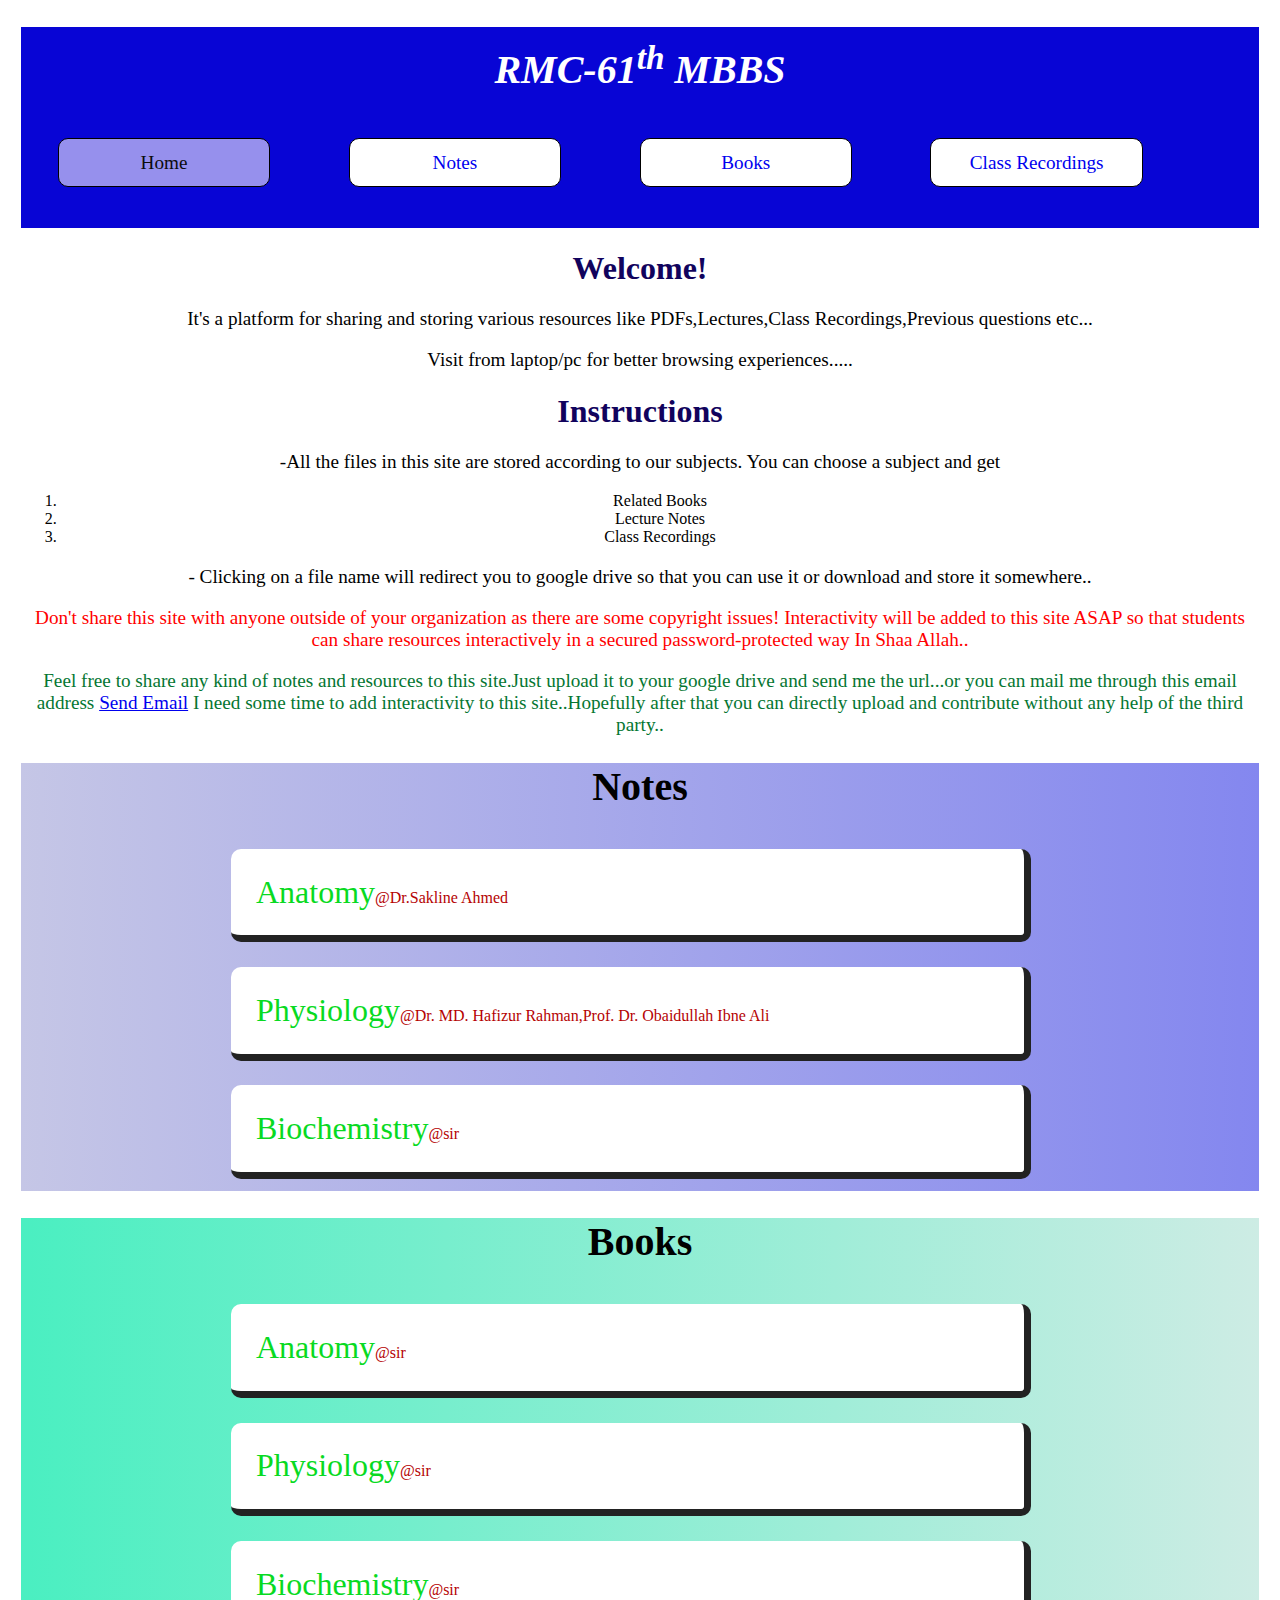
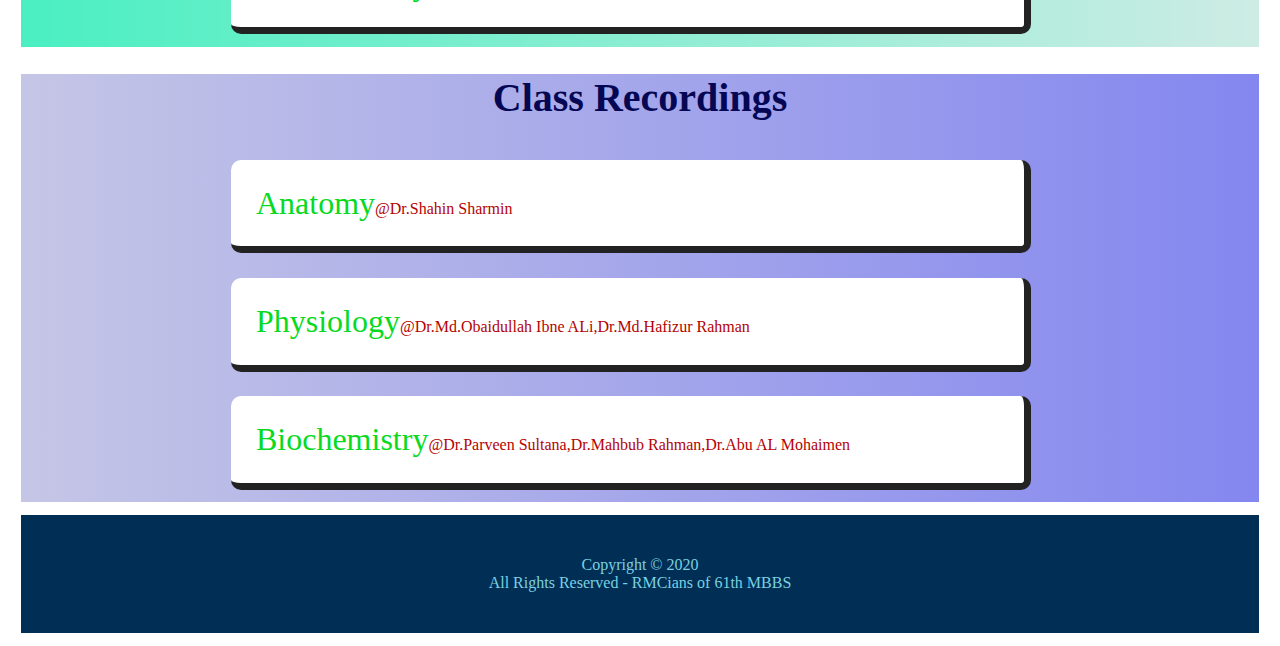
==== index.html @ 04850c27 "Update index.html" ====
<!DOCTYPE html>
<html>
  <head>
    <title>RMC-61th MBBS</title>
    <link rel="stylesheet" href="css/css.css" />
  </head>
  <body>
    
    <!-- header begins -->
    <header>
      <h1>RMC-61<sup>th</sup> MBBS</h1>
      <br>
      <nav>
        <a href="index.html" class="active">Home</a>
        <a href="#Sheets">Notes</a>
        <a href="#Books">Books</a>
        <a href="#Recordings">Class Recordings</a>
      </nav>
    </header>
    <!-- header ends -->
    
    
    <!-- main begins -->
    <main>
      <div class="a">
        <h1 class>Welcome!</h1>
        <p> It's a platform for sharing and storing various resources like PDFs,Lectures,Class Recordings,Previous questions etc... </p>
        <p>Visit from laptop/pc for  better browsing experiences.....</p>
        <h1>Instructions</h1>
        <p>-All the files in this site are stored according to our subjects. You can choose a subject and get  
<p><ul>
        <li>Related Books </li>

        <li>Lecture Notes</li> 

        <li>Class Recordings</li>
 </ul></p>

<p>- Clicking on a file name will redirect you to google drive so that you can use it or download and store it somewhere..</p> 
      <p class="red">Don't share this site with anyone outside of your organization as there are some copyright issues!
       Interactivity will be added to this site ASAP so that students can share resources interactively in a secured password-protected way In Shaa Allah..</p>
    
       <p class="Green">Feel free to share any kind of notes and resources to this site.Just upload it to your google drive and send me the url...or you can mail me through this email address <a href="mailto:1905101@ugrad.cse.buet.ac.bd">Send Email</a>
         I need some time to add interactivity to this site..Hopefully after that you can directly upload and contribute without any help of the third party..</p> 
      
          
        
      </div>
    </main>
<!-- a div ends -->

<div class="b">
  <h1><a name="Sheets"></a>Notes</h1>
  <a href="AnatomySheets.html" class="divblink"><div><span class="bA">Anatomy</span><span class="bB">@Dr.Sakline Ahmed</span></div></a>
  <a href="PhysiologySheets.html" class="divblink"><div><span class="bA">Physiology</span><span class="bB">@Dr. MD. Hafizur Rahman,Prof. Dr. Obaidullah Ibne Ali</span ></div></a>
   <a href="BiochemistrySheets.html" class="divblink"><div><span class="bA" >Biochemistry</span><span class="bB">@sir</span></div></a>
</div>
  <!-- b div ends -->



<div class="c">
  <h1><a name="Books"></a>Books</h1>
  <a href="AnatomyBooks.html" class="divclink"><div><span class="bA">Anatomy</span><span class="bB">@sir</span></div></a>
  <a href="PhysiologyBooks.html" class="divclink"><div><span class="bA">Physiology</span><span class="bB">@sir</span ></div></a>
   <a href="BiochemistryBooks.html" class="divclink"><div><span class="bA" >Biochemistry</span><span class="bB">@sir</span></div></a>
</div>

<!-- div c ends -->



<div class="d">
  <h1><a name="Recordings"></a>Class Recordings</h1>
  <a href="AnatomyClass.html" class="divdlink"><div><span class="bA">Anatomy</span><span class="bB">@Dr.Shahin Sharmin</span></div></a>
  <a href="PhysiologyClass.html" class="divdlink"><div><span class="bA">Physiology</span><span class="bB">@Dr.Md.Obaidullah Ibne ALi,Dr.Md.Hafizur Rahman</span ></div></a>
   <a href="BiochemistryClass.html" class="divdlink"><div><span class="bA" >Biochemistry</span><span class="bB">@Dr.Parveen Sultana,Dr.Mahbub Rahman,Dr.Abu AL Mohaimen</span></div></a>
</div>
<footer>
  <p> Copyright &copy 2020<br>
   All Rights Reserved - RMCians of 61th MBBS </p>
 </footer>

    <!-- main ends -->
    
    
</html>
---- css/css.css ----
.Green{
  color:#057632;
}
.red{
  color:red;
}
header{
  background-color:#0805d5;
  color:#ffffff;
  margin:1%;
}
header h1{
  padding-top:1%;
  text-align:center;
  font-style:italic;
  font-size:250%;
}
header h3{
  padding-left:3%;
}
nav a{
  display:inline-block;
  text-decoration:none;
  float:both;
  background-color:#ffffff; 
  border-radius:10px; 
  width:15%;
  text-align:center;
  margin-left:3%;
  margin-right:3%;
  margin-bottom:3%;
  padding:1%;
  font-size:120%; 
  border:1px solid black;
  overflow:auto;
}
nav>a:first-child{
  margin-left:3%;
}
nav>a:focus{
  background-color:#9690ed;
  color:#0b0b0c;
}
nav>a:hover{
  background-color:#9690ed;
  color:#0b0b0c;
}
.active{
  background-color:#9690ed;
  color:#0b0b0c;
}


.AnatomyBooksaclass{
  display:inline-block;
  width:5%;
}


.a{
  display:block;
  margin:1%;
} 
/*@keyframes h1asection {
  from {left:0px;}
  to{left:45%;}
}*/

div.a h1{
   position:relative;
   
   text-align:center; 
  Font-size:200%;
  color:#11035d;
  /*animation-name:h1asection;
  animation-duration: 2s;
  animation-fill-mode: forwards;*/
}
div.a p{
font-size:120%;
text-align:center;
}
div.a ul{
text-align:center;
list-style-type:zero;
}

.b{
display:block;
margin:1%;
background-image:linear-gradient(to left,#8487ef,#c5c6e6);
}
div.b h1{
  text-align:center; 
   position:relative; 
  Font-size:250%;
  color:##050754; 
 /* animation-name:h1asection;
  animation-duration: 2s;
  animation-fill-mode: forwards;*/
}
.divblink{
display:inline-block;
border-radius:10px;
width:60%;
float:both;
text-decoration:none;
padding:2%;
margin-top:1%;
margin-bottom:1%;
 margin-left:17%;
 border-width:0px 7px 7px 0px;
  border-style:outset;
  border-color:#777676;
background-color:#ffffff;
transition-property:border,width,color,background-color;
transition-duration:.1s;
transition-timing-function:linear;
transition-delay:.1s;
}
div.b span.bA{
text-align:center;
font-size:200%;
  color:#08da22;
}
div.b span.bB{
text-align:center;
font-size:100%;
  color:#b50202;
}
div.b a:hover{
  background-color:#3816c0;
  width:63%;
}
div.b a:focus{
  background-color:#3816c0;
  width:63%;
}



.c{
 
display:block;
margin:1%;
background-image:linear-gradient(to right,#4aefc1,#cdece4);;
}
div.c h1{

   position:relative;
   text-align:center; 
  Font-size:250%;
  color:##050754; 
  /*animation-name:h1asection;
  animation-duration: 2s;
  animation-fill-mode: forwards;*/
}
.divclink{
display:inline-block;
border-radius:10px;
width:60%;
float:both;
text-decoration:none;
padding:2%;
margin-top:1%;
margin-bottom:1%;
 margin-left:17%;
 border-width:0px 7px 7px 0px;
  border-style:outset;
  border-color:#777676;
background-color:#ffffff;
transition-property:border,width,color,background-color;
transition-duration:.1s;
transition-timing-function:linear;
transition-delay:.1s;
}
div.c span.bA{
text-align:center;
font-size:200%;
  color:#08da22;
}
div.c span.bB{
text-align:center;
font-size:100%;
  color:#b50202;
}
div.c a:hover{
  background-color:#3816c0;
  width:63%;
}
div.c a:focus{
  background-color:#3816c0;
  width:63%;
}





.d{
display:block;
margin:1%;
background-image:linear-gradient(to left,#8487ef,#c5c6e6);;
}
div.d h1{
   position:relative;
   text-align:center; 
  Font-size:250%;
  color:#050754; 
 /* animation-name:h1asection;
  animation-duration: 2s;
  animation-fill-mode: forwards;*/
}
.divdlink{
display:inline-block;
border-radius:10px;
width:60%;
float:both;
text-decoration:none;
padding:2%;
margin-top:1%;
margin-bottom:1%;
 margin-left:17%;
 border-width:0px 7px 7px 0px;
  border-style:outset;
  border-color:#777676;
background-color:#ffffff;
transition-property:border,width,color,background-color;
transition-duration:.1s;
transition-timing-function:linear;
transition-delay:.1s;
}
div.d span.bA{
text-align:center;
font-size:200%;
  color:#08da22;
}
div.d span.bB{
text-align:center;
font-size:100%;
  color:#b50202;
}
div.d a:hover{
  background-color:#3816c0;
  width:63%;
}
div.d a:focus{
  background-color:#3816c0;
  width:63%;
}

footer{
  display:block;
  margin:1%;padding:2%;
  background-color:#002e55;
  block-size:auto;
  writing-mode: horizontal-tb;
  text-align:center;
}
footer p{
  color:#7bd0e0;
}



/* Anatomy Books */


.CommonBlock{
  display:inline-block;
border-radius:10px;
width:60%;
float:both;
text-decoration:none;
padding:2%;
margin-top:1%;
margin-bottom:1%;
 margin-left:17%;
border: 5px inset black;
background-color:#ffffff;
}
a.CommonBlock:hover{
  color:#b50202;
}
a.CommonBlock:focus{
  color:#b50202;
}
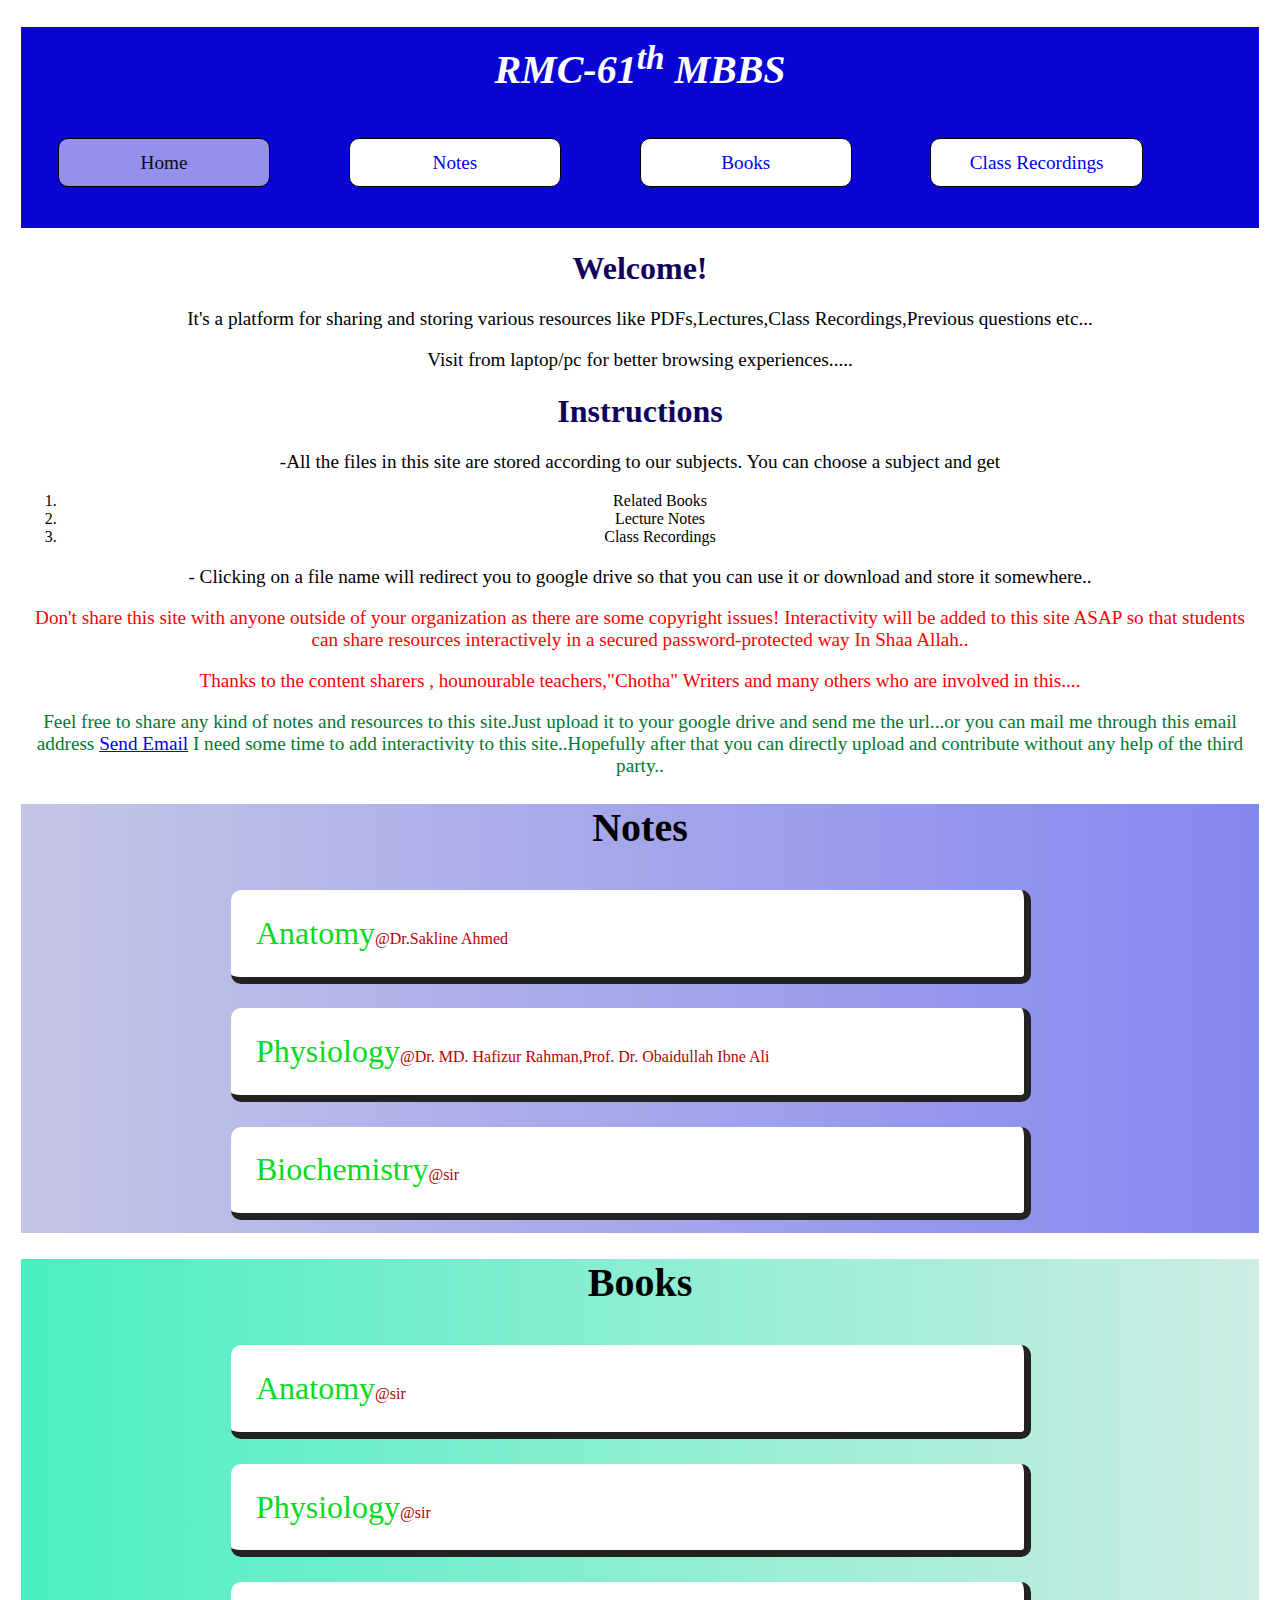
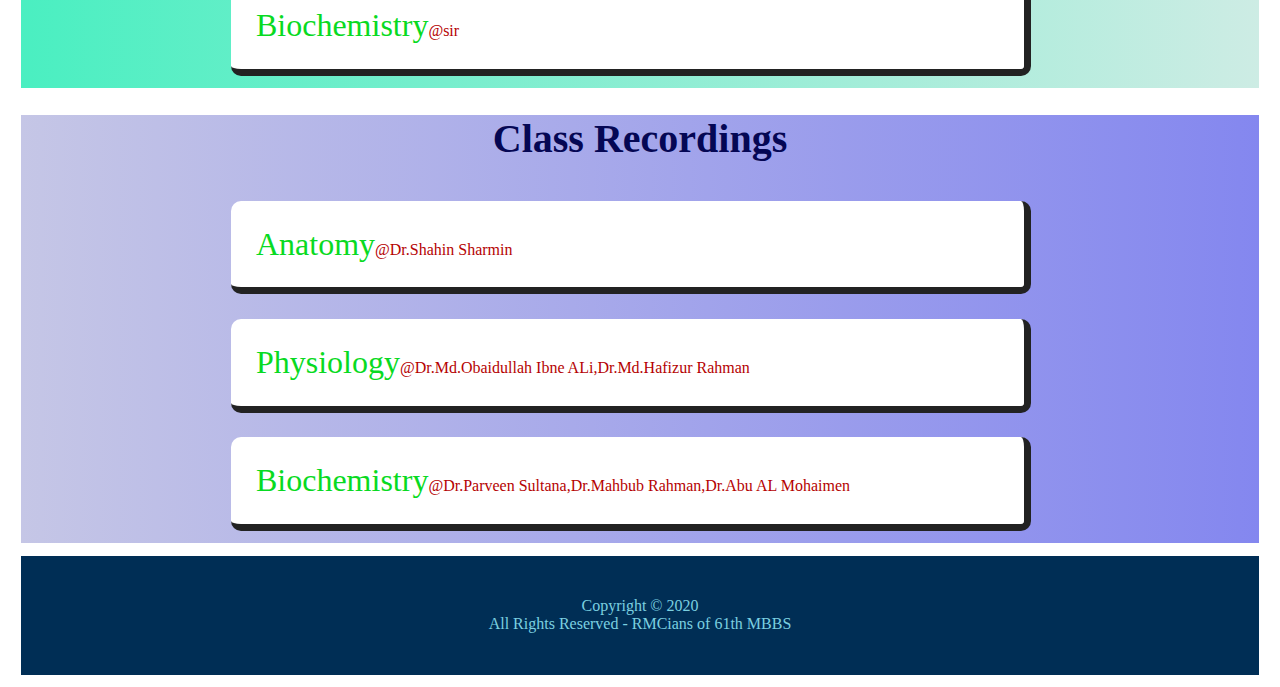
==== commit 2ac56dfd: "Update index.html" ====
--- a/index.html
+++ b/index.html
@@ -39,7 +39,7 @@
 <p>- Clicking on a file name will redirect you to google drive so that you can use it or download and store it somewhere..</p> 
       <p class="red">Don't share this site with anyone outside of your organization as there are some copyright issues!
        Interactivity will be added to this site ASAP so that students can share resources interactively in a secured password-protected way In Shaa Allah..</p>
-    
+    <p class="red">Thanks to the content sharers , hounourable teachers,"Chotha" Writers and many others  who are involved in this....</p>
        <p class="Green">Feel free to share any kind of notes and resources to this site.Just upload it to your google drive and send me the url...or you can mail me through this email address <a href="mailto:1905101@ugrad.cse.buet.ac.bd">Send Email</a>
          I need some time to add interactivity to this site..Hopefully after that you can directly upload and contribute without any help of the third party..</p> 
       
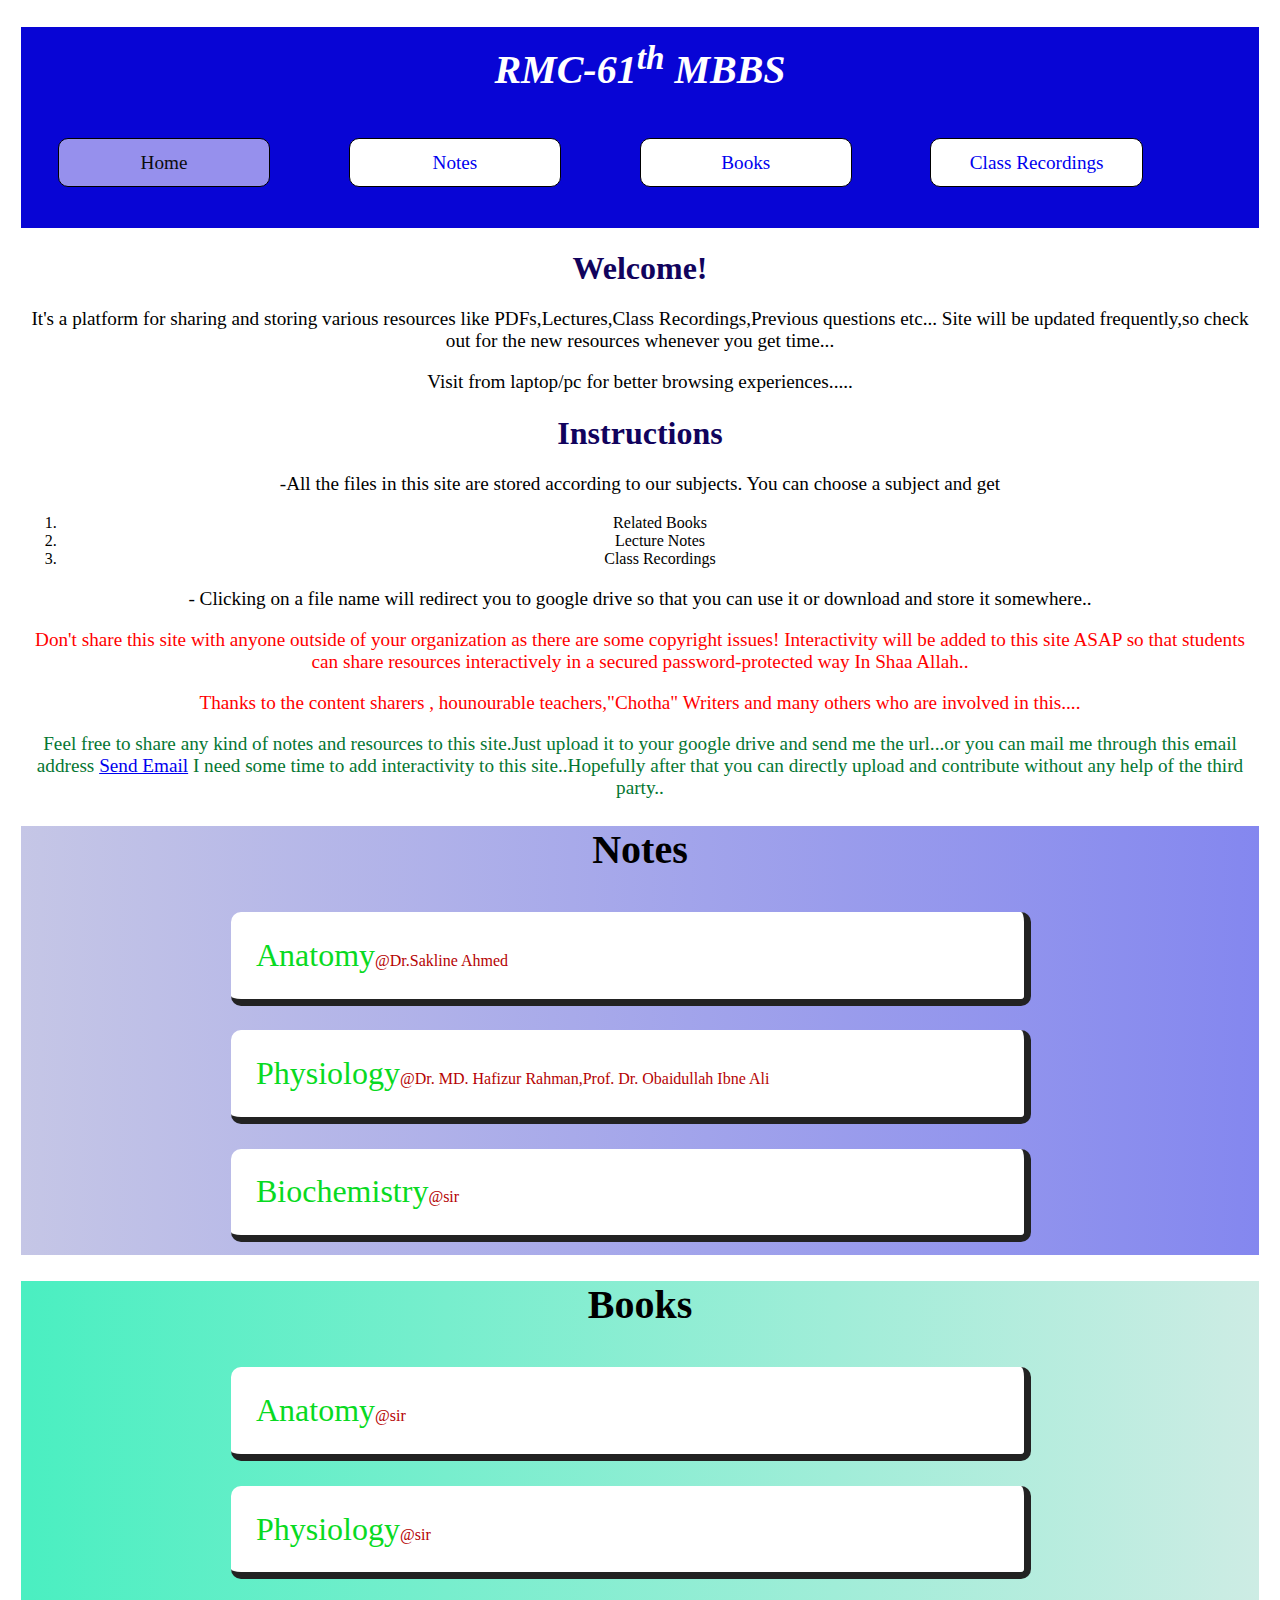
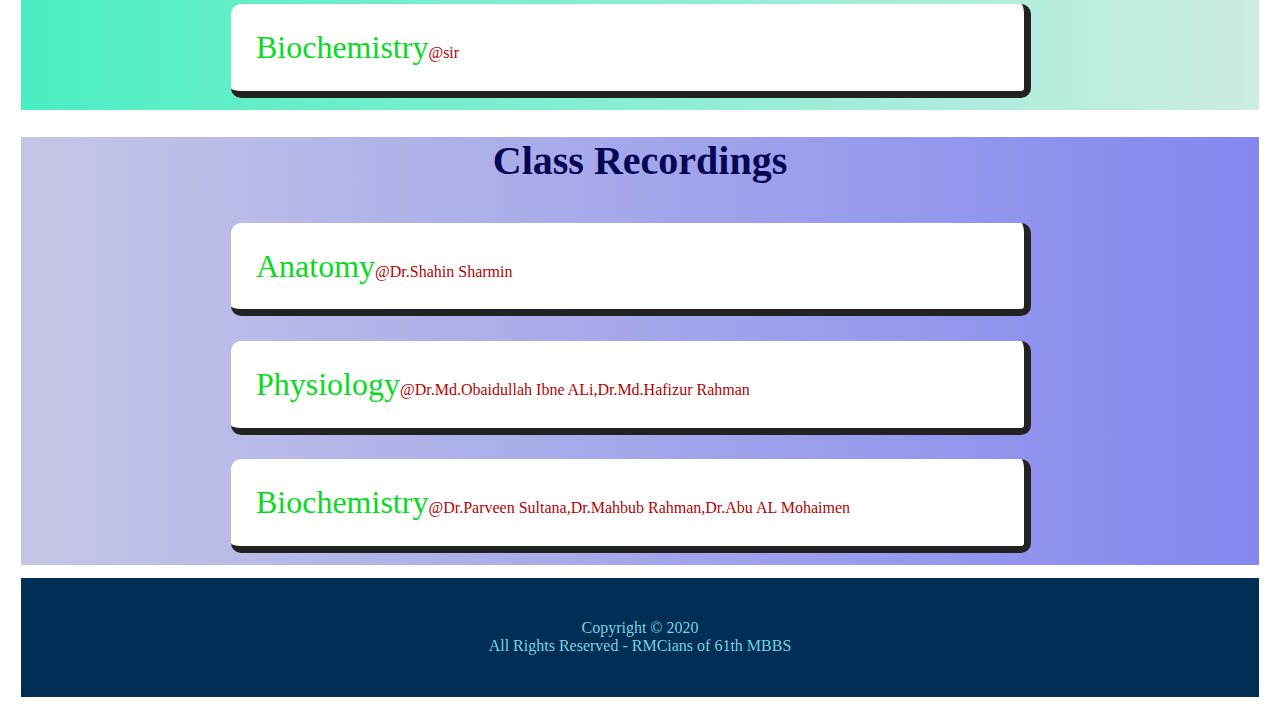
==== commit 53698061: "Update index.html" ====
--- a/index.html
+++ b/index.html
@@ -24,7 +24,7 @@
     <main>
       <div class="a">
         <h1 class>Welcome!</h1>
-        <p> It's a platform for sharing and storing various resources like PDFs,Lectures,Class Recordings,Previous questions etc... </p>
+        <p> It's a platform for sharing and storing various resources like PDFs,Lectures,Class Recordings,Previous questions etc... Site will be updated frequently,so check out for the new resources whenever you get time...</p>
         <p>Visit from laptop/pc for  better browsing experiences.....</p>
         <h1>Instructions</h1>
         <p>-All the files in this site are stored according to our subjects. You can choose a subject and get  
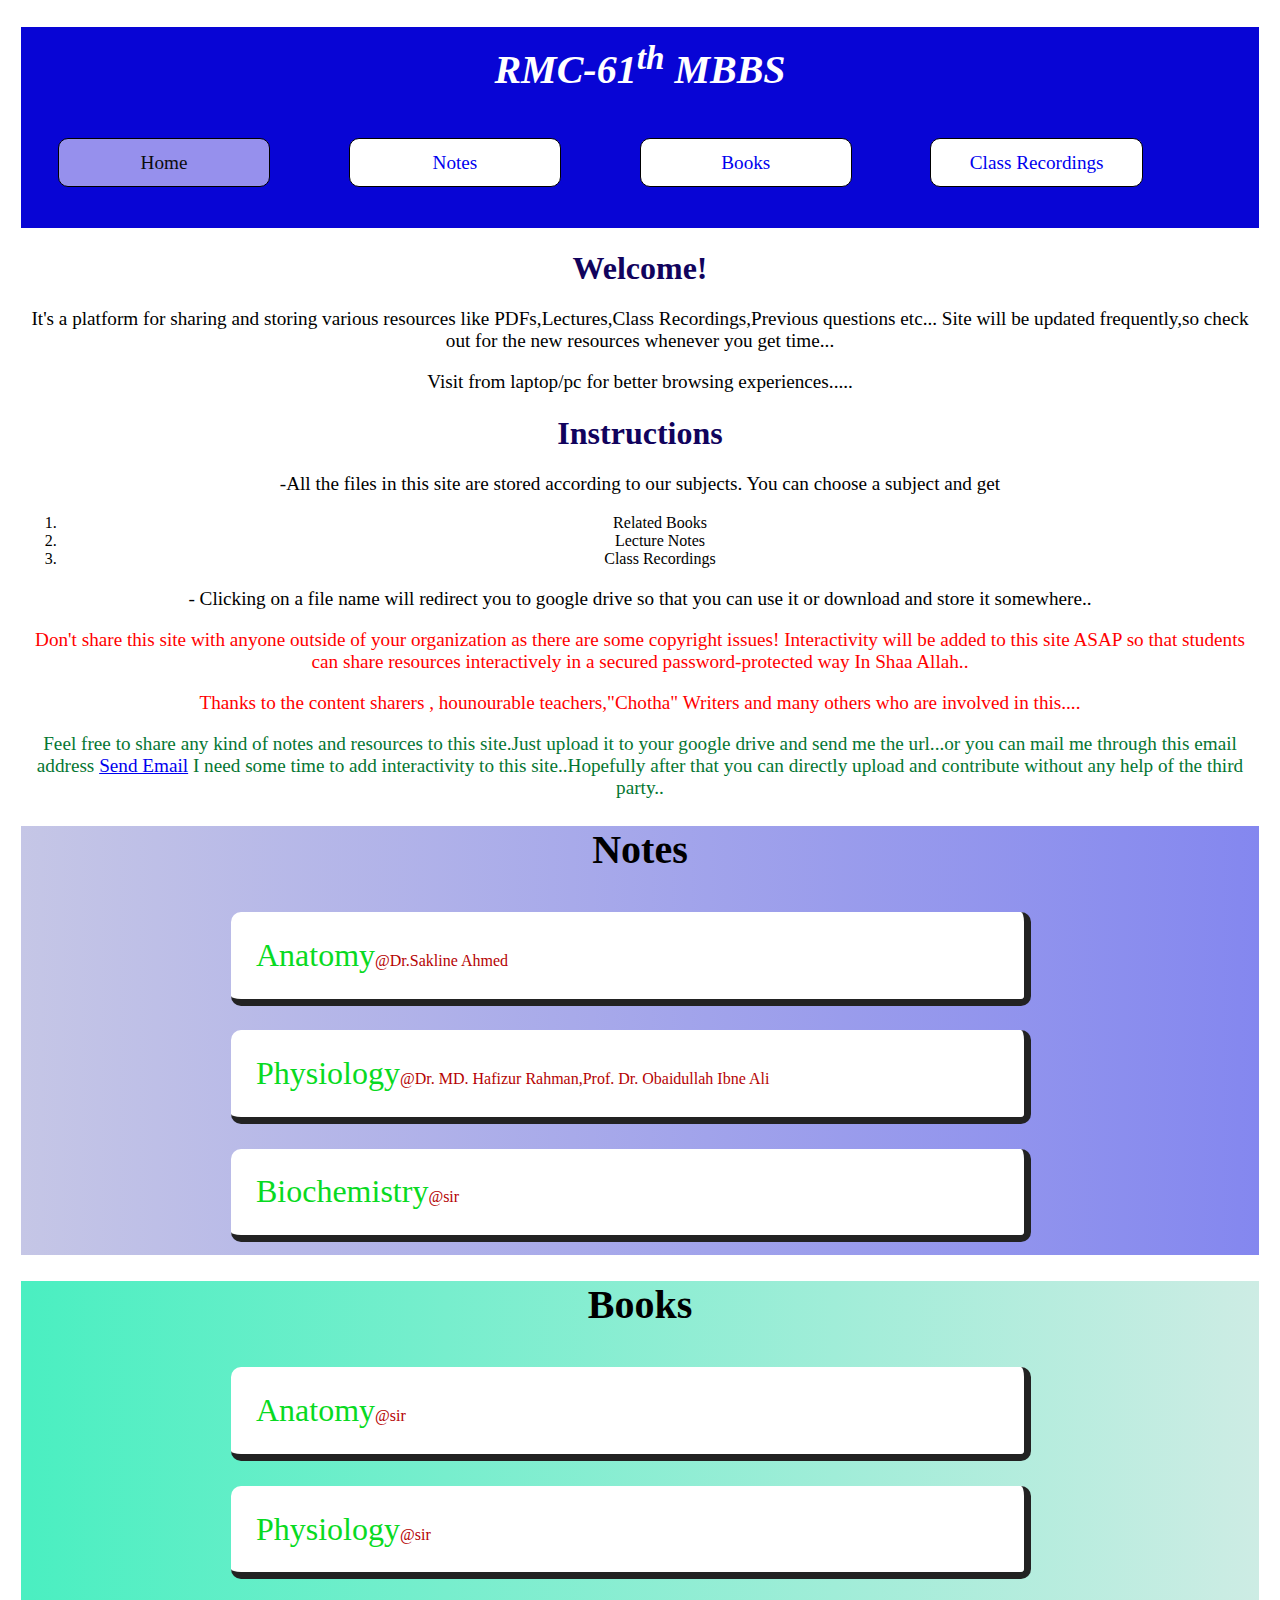
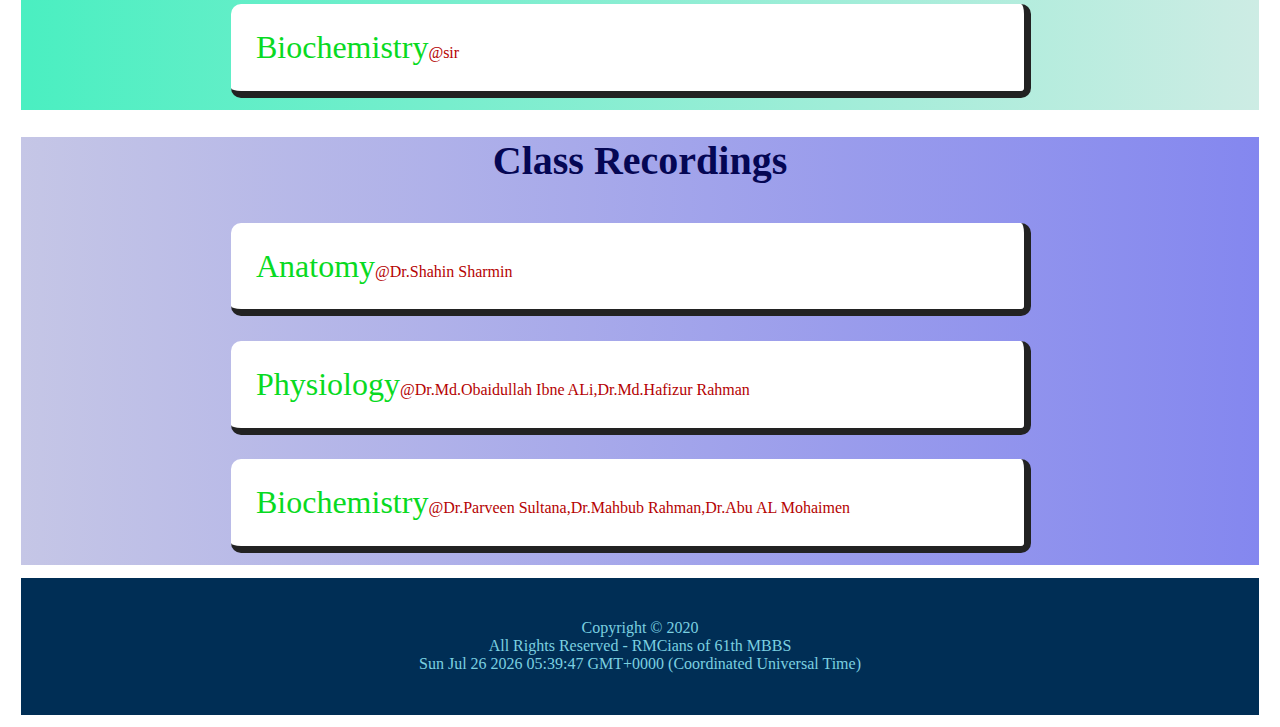
==== commit e0563110: "Update index.html" ====
--- a/index.html
+++ b/index.html
@@ -2,6 +2,16 @@
 <html>
   <head>
     <title>RMC-61th MBBS</title>
+    <!-- Global site tag (gtag.js) - Google Analytics -->
+<script async src="https://www.googletagmanager.com/gtag/js?id=UA-176761707-1"></script>
+<script>
+  window.dataLayer = window.dataLayer || [];
+  function gtag(){dataLayer.push(arguments);}
+  gtag('js', new Date());
+
+  gtag('config', 'UA-176761707-1');
+</script>
+
     <link rel="stylesheet" href="css/css.css" />
   </head>
   <body>
@@ -78,7 +88,13 @@
 </div>
 <footer>
   <p> Copyright &copy 2020<br>
-   All Rights Reserved - RMCians of 61th MBBS </p>
+   All Rights Reserved - RMCians of 61th MBBS<br>
+    <script>
+     var date = Date();
+    document.write(date); 
+    </script>
+  </p>
+  
  </footer>
 
     <!-- main ends -->
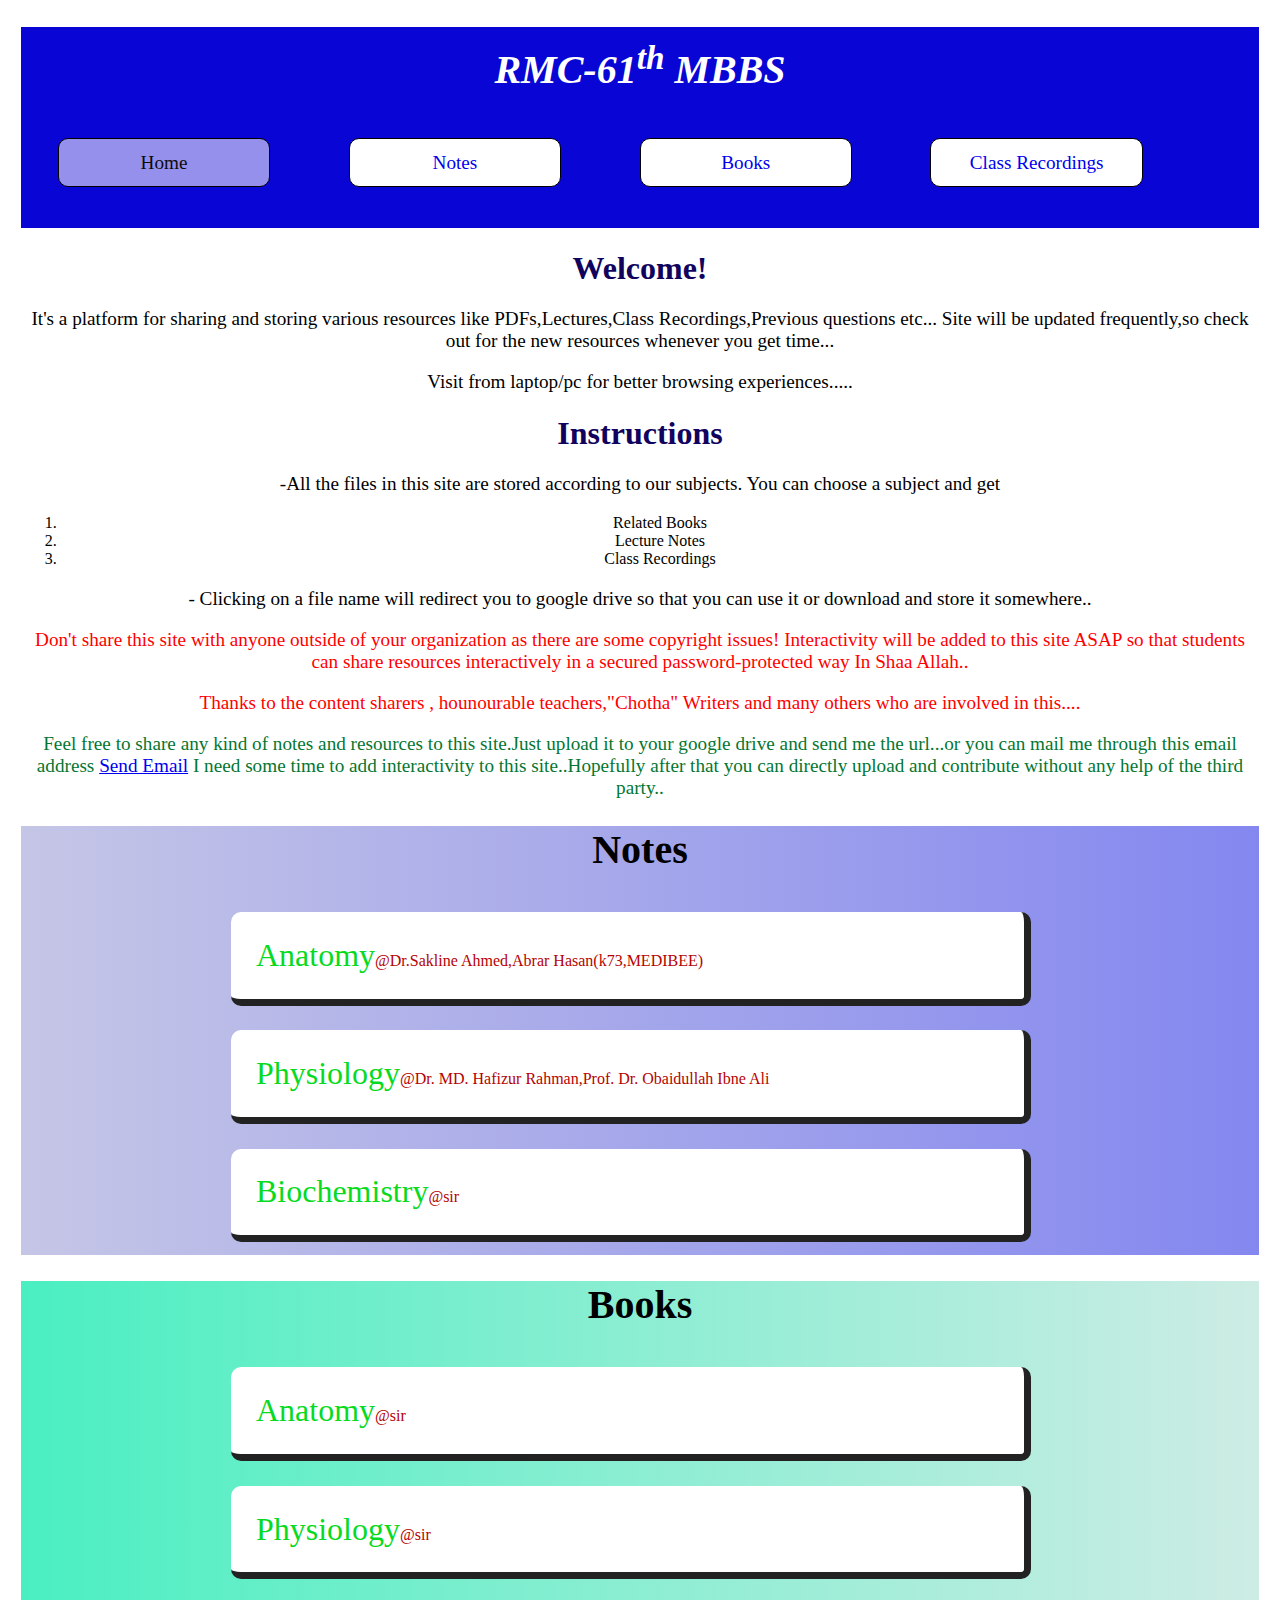
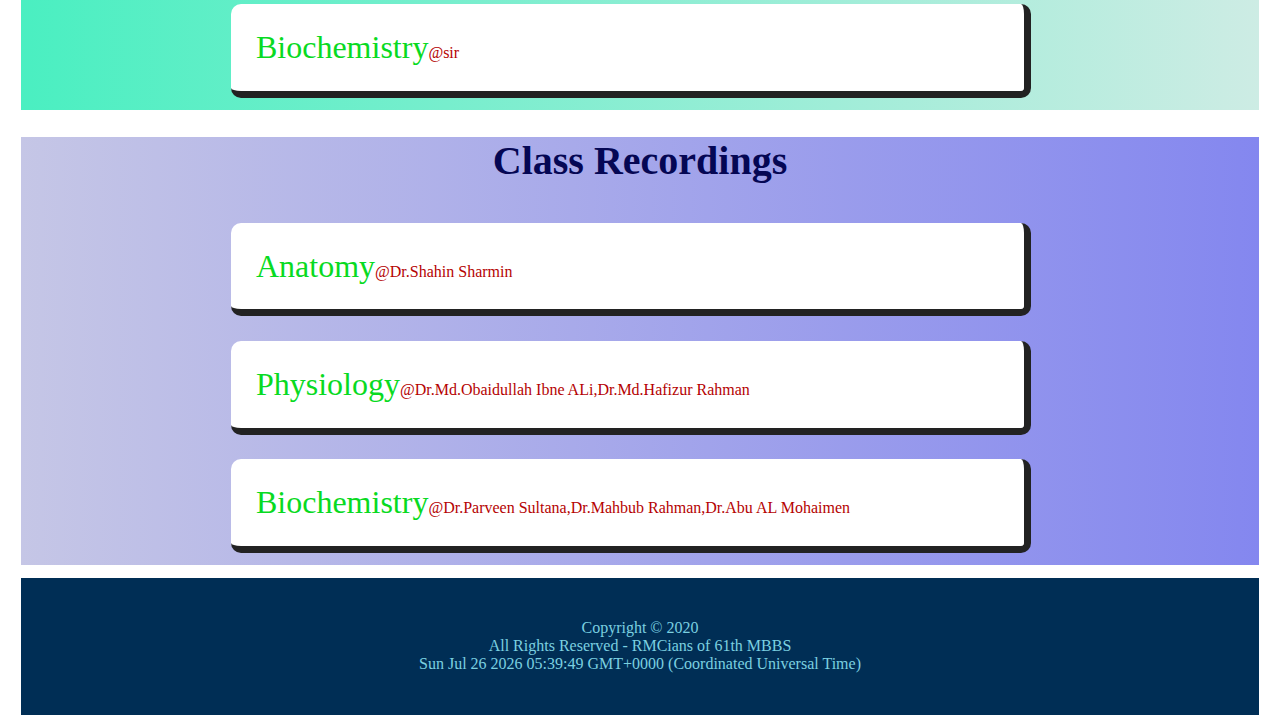
==== commit 2f08698b: "Update index.html" ====
--- a/index.html
+++ b/index.html
@@ -61,7 +61,7 @@
 
 <div class="b">
   <h1><a name="Sheets"></a>Notes</h1>
-  <a href="AnatomySheets.html" class="divblink"><div><span class="bA">Anatomy</span><span class="bB">@Dr.Sakline Ahmed</span></div></a>
+  <a href="AnatomySheets.html" class="divblink"><div><span class="bA">Anatomy</span><span class="bB">@Dr.Sakline Ahmed,Abrar Hasan(k73,MEDIBEE)</span></div></a>
   <a href="PhysiologySheets.html" class="divblink"><div><span class="bA">Physiology</span><span class="bB">@Dr. MD. Hafizur Rahman,Prof. Dr. Obaidullah Ibne Ali</span ></div></a>
    <a href="BiochemistrySheets.html" class="divblink"><div><span class="bA" >Biochemistry</span><span class="bB">@sir</span></div></a>
 </div>
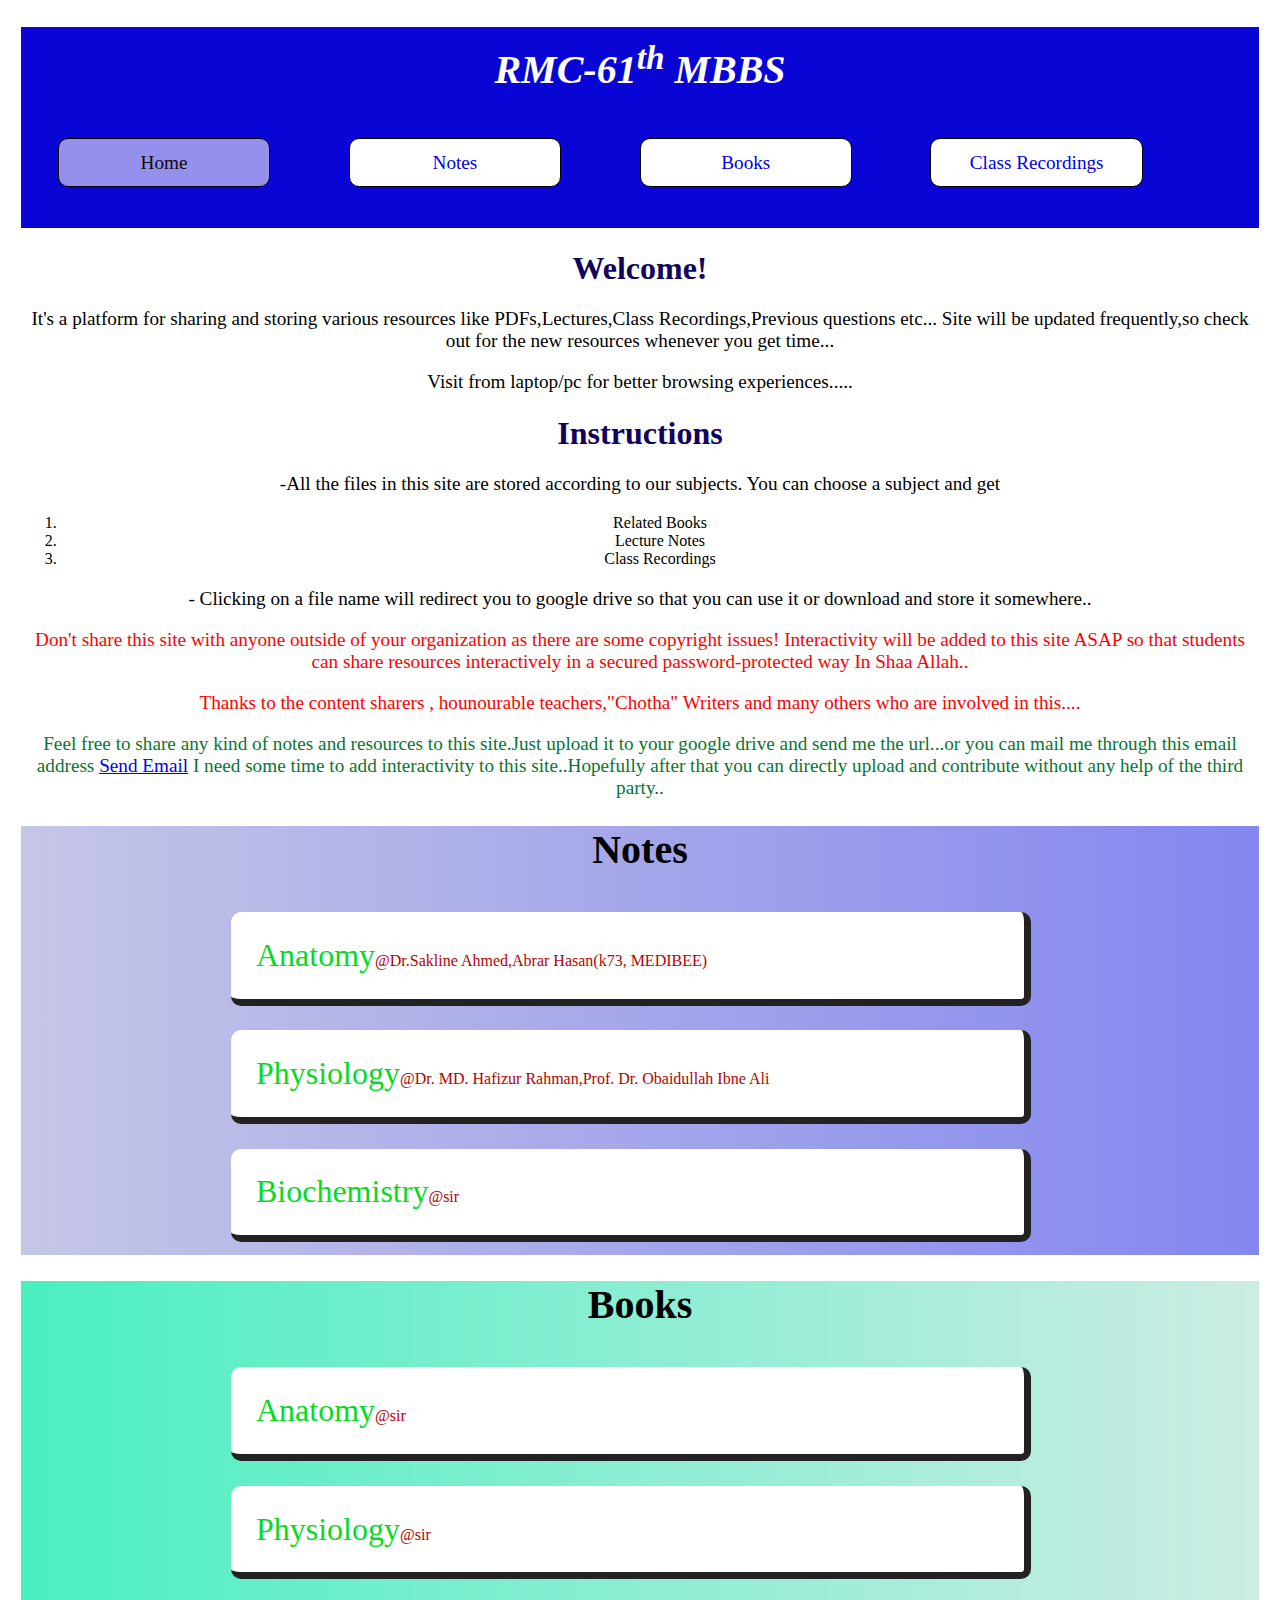
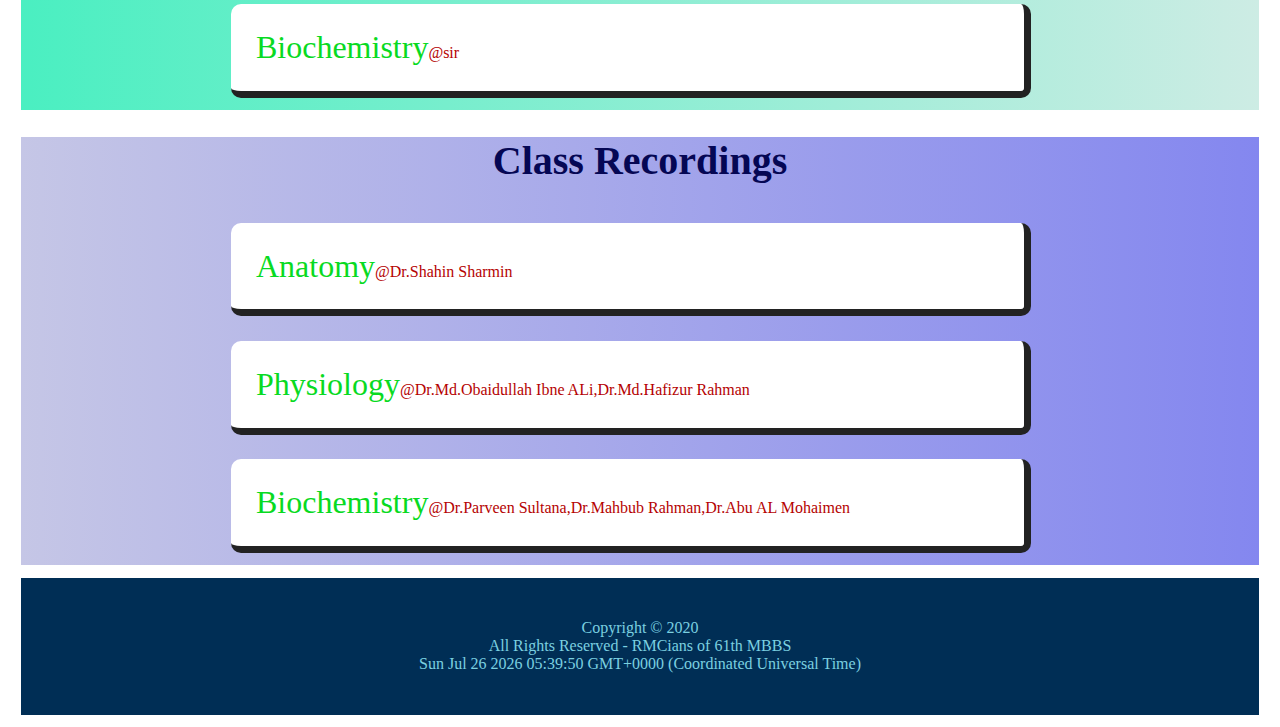
==== commit a2872174: "Update index.html" ====
--- a/index.html
+++ b/index.html
@@ -61,7 +61,7 @@
 
 <div class="b">
   <h1><a name="Sheets"></a>Notes</h1>
-  <a href="AnatomySheets.html" class="divblink"><div><span class="bA">Anatomy</span><span class="bB">@Dr.Sakline Ahmed,Abrar Hasan(k73,MEDIBEE)</span></div></a>
+  <a href="AnatomySheets.html" class="divblink"><div><span class="bA">Anatomy</span><span class="bB">@Dr.Sakline Ahmed,Abrar Hasan(k73, MEDIBEE)</span></div></a>
   <a href="PhysiologySheets.html" class="divblink"><div><span class="bA">Physiology</span><span class="bB">@Dr. MD. Hafizur Rahman,Prof. Dr. Obaidullah Ibne Ali</span ></div></a>
    <a href="BiochemistrySheets.html" class="divblink"><div><span class="bA" >Biochemistry</span><span class="bB">@sir</span></div></a>
 </div>
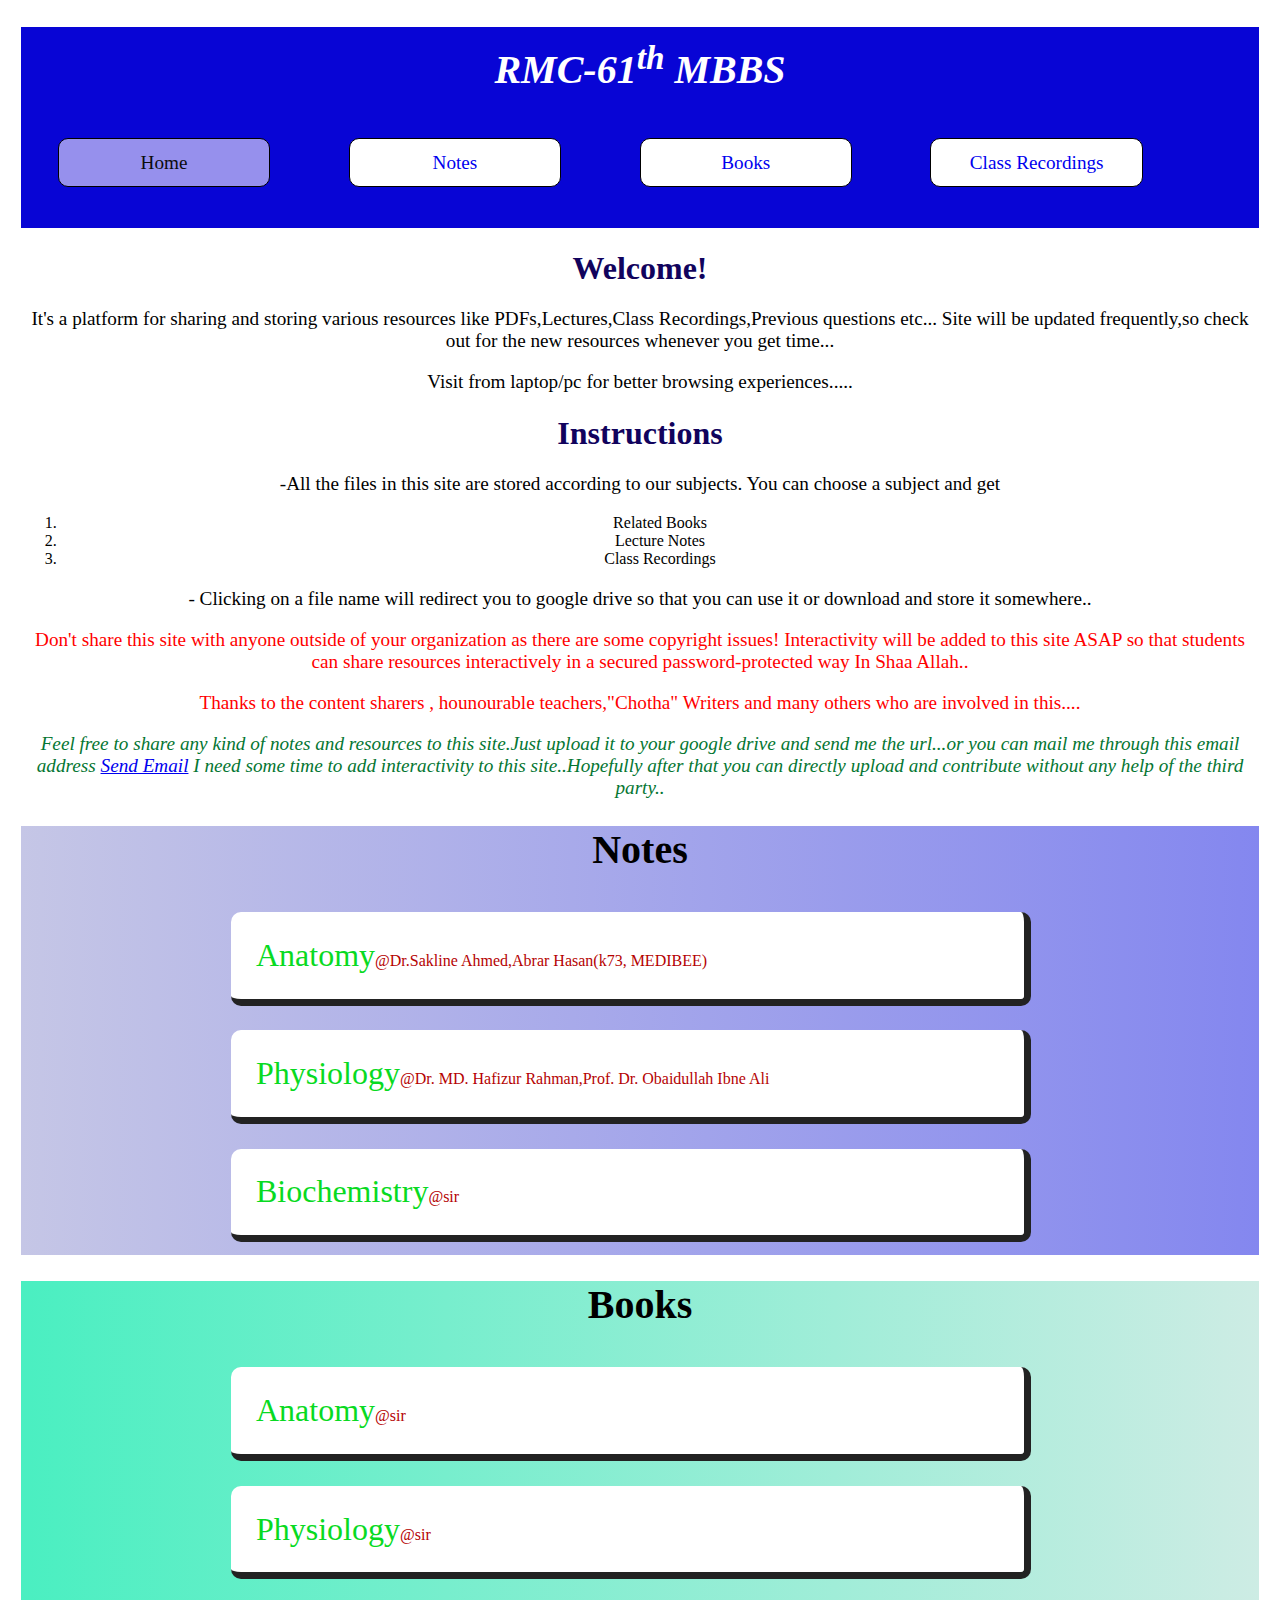
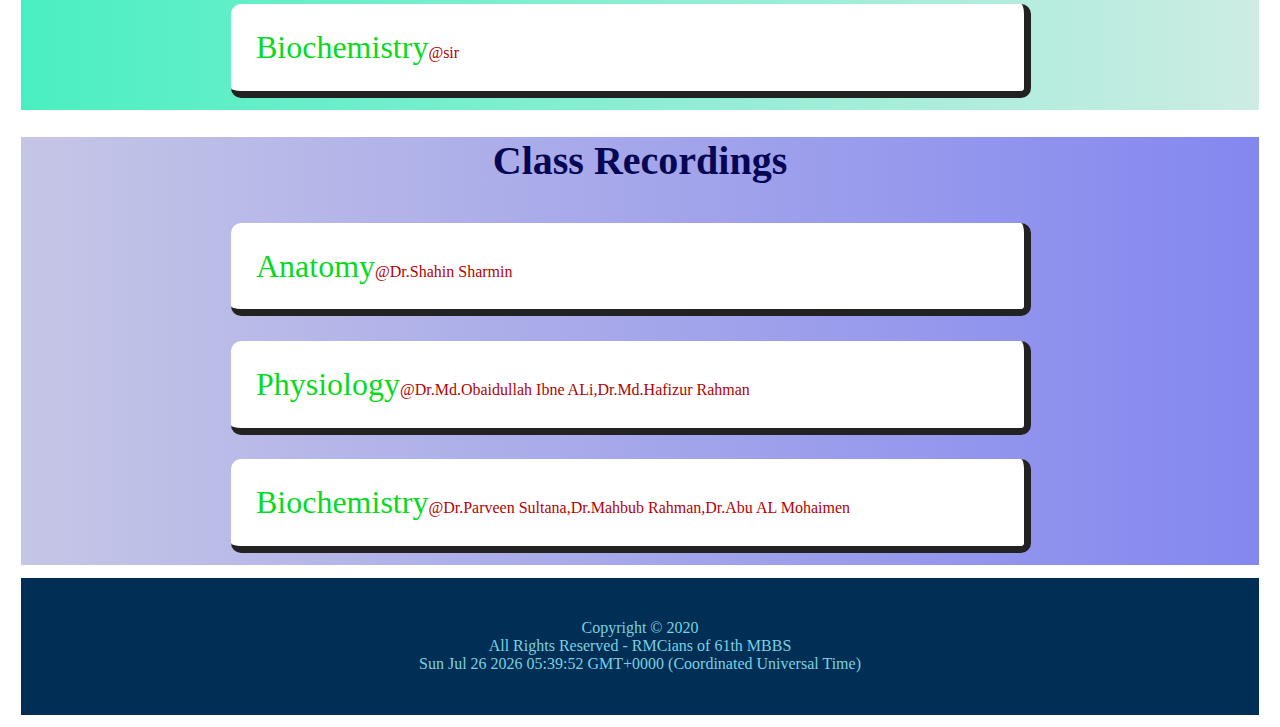
==== commit 29ef0ad1: "Update index.html" ====
--- a/index.html
+++ b/index.html
@@ -50,8 +50,8 @@
       <p class="red">Don't share this site with anyone outside of your organization as there are some copyright issues!
        Interactivity will be added to this site ASAP so that students can share resources interactively in a secured password-protected way In Shaa Allah..</p>
     <p class="red">Thanks to the content sharers , hounourable teachers,"Chotha" Writers and many others  who are involved in this....</p>
-       <p class="Green">Feel free to share any kind of notes and resources to this site.Just upload it to your google drive and send me the url...or you can mail me through this email address <a href="mailto:1905101@ugrad.cse.buet.ac.bd">Send Email</a>
-         I need some time to add interactivity to this site..Hopefully after that you can directly upload and contribute without any help of the third party..</p> 
+       <p class="Green"><i>Feel free to share any kind of notes and resources to this site.Just upload it to your google drive and send me the url...or you can mail me through this email address <a href="mailto:1905101@ugrad.cse.buet.ac.bd">Send Email</a>
+         I need some time to add interactivity to this site..Hopefully after that you can directly upload and contribute without any help of the third party..</i></p> 
       
           
         
